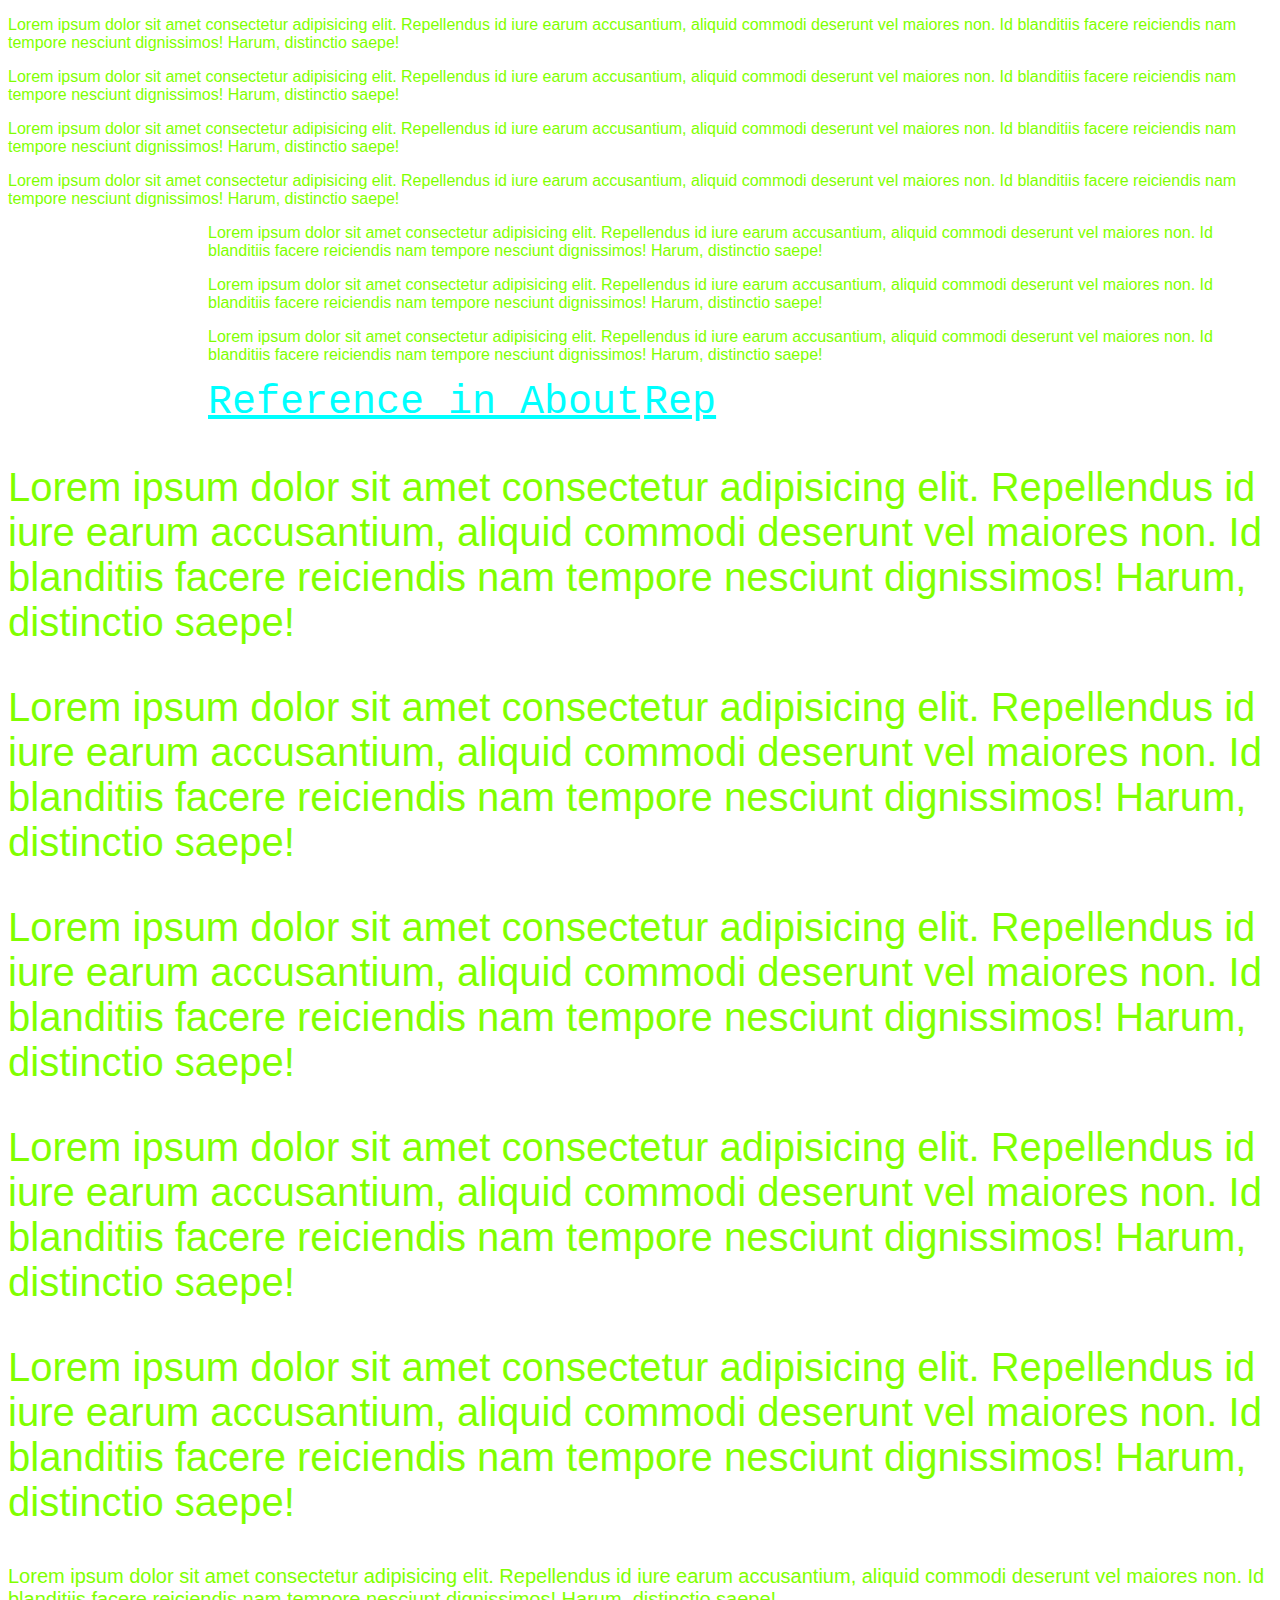
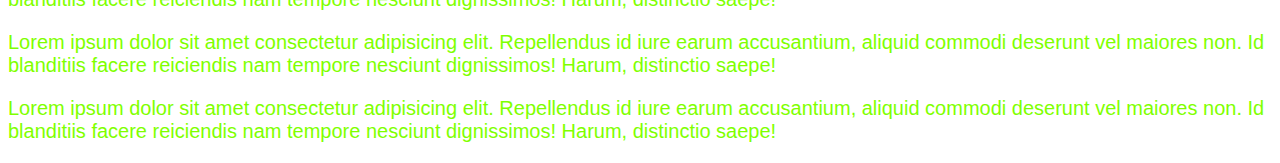
==== index.html @ cba70fb9 "drop button and script" ====
<!DOCTYPE html>
<html lang="en">
<head>
    <meta charset="UTF-8">
    <meta name="viewport" content="width=device-width, initial-scale=1.0">
    <link rel="stylesheet" href="/style/style.css">
    <title>Автопарковка</title>
</head>
<body>
    <header>
        <p>Lorem ipsum dolor sit amet consectetur adipisicing elit. Repellendus id iure earum accusantium, aliquid commodi deserunt vel maiores non. Id blanditiis facere reiciendis nam tempore nesciunt dignissimos! Harum, distinctio saepe!</p>
        <p>Lorem ipsum dolor sit amet consectetur adipisicing elit. Repellendus id iure earum accusantium, aliquid commodi deserunt vel maiores non. Id blanditiis facere reiciendis nam tempore nesciunt dignissimos! Harum, distinctio saepe!</p>
        <p>Lorem ipsum dolor sit amet consectetur adipisicing elit. Repellendus id iure earum accusantium, aliquid commodi deserunt vel maiores non. Id blanditiis facere reiciendis nam tempore nesciunt dignissimos! Harum, distinctio saepe!</p>
        <p>Lorem ipsum dolor sit amet consectetur adipisicing elit. Repellendus id iure earum accusantium, aliquid commodi deserunt vel maiores non. Id blanditiis facere reiciendis nam tempore nesciunt dignissimos! Harum, distinctio saepe!</p>
    </header>
    <nav>
        <p>Lorem ipsum dolor sit amet consectetur adipisicing elit. Repellendus id iure earum accusantium, aliquid commodi deserunt vel maiores non. Id blanditiis facere reiciendis nam tempore nesciunt dignissimos! Harum, distinctio saepe!</p>
        <p>Lorem ipsum dolor sit amet consectetur adipisicing elit. Repellendus id iure earum accusantium, aliquid commodi deserunt vel maiores non. Id blanditiis facere reiciendis nam tempore nesciunt dignissimos! Harum, distinctio saepe!</p>
        <div>
            <p>Lorem ipsum dolor sit amet consectetur adipisicing elit. Repellendus id iure earum accusantium, aliquid commodi deserunt vel maiores non. Id blanditiis facere reiciendis nam tempore nesciunt dignissimos! Harum, distinctio saepe!</p>
        </div>
    </nav>
    <nav>
        <a class="a" href="./aboout.html">Reference in About</a>
        <a class="a" href="https://github.com/517ANT38/gittest">Rep</a>
    </nav>
    <main>
        <p>Lorem ipsum dolor sit amet consectetur adipisicing elit. Repellendus id iure earum accusantium, aliquid commodi deserunt vel maiores non. Id blanditiis facere reiciendis nam tempore nesciunt dignissimos! Harum, distinctio saepe!</p>
        <div>
            <p>Lorem ipsum dolor sit amet consectetur adipisicing elit. Repellendus id iure earum accusantium, aliquid commodi deserunt vel maiores non. Id blanditiis facere reiciendis nam tempore nesciunt dignissimos! Harum, distinctio saepe!</p>
            <p>Lorem ipsum dolor sit amet consectetur adipisicing elit. Repellendus id iure earum accusantium, aliquid commodi deserunt vel maiores non. Id blanditiis facere reiciendis nam tempore nesciunt dignissimos! Harum, distinctio saepe!</p>
        </div>
        <div>
            <p>Lorem ipsum dolor sit amet consectetur adipisicing elit. Repellendus id iure earum accusantium, aliquid commodi deserunt vel maiores non. Id blanditiis facere reiciendis nam tempore nesciunt dignissimos! Harum, distinctio saepe!</p>
            <p>Lorem ipsum dolor sit amet consectetur adipisicing elit. Repellendus id iure earum accusantium, aliquid commodi deserunt vel maiores non. Id blanditiis facere reiciendis nam tempore nesciunt dignissimos! Harum, distinctio saepe!</p>
        </div>
    </main>
    <footer class="f">
        <p>Lorem ipsum dolor sit amet consectetur adipisicing elit. Repellendus id iure earum accusantium, aliquid commodi deserunt vel maiores non. Id blanditiis facere reiciendis nam tempore nesciunt dignissimos! Harum, distinctio saepe!</p>
        <div>
            <p>Lorem ipsum dolor sit amet consectetur adipisicing elit. Repellendus id iure earum accusantium, aliquid commodi deserunt vel maiores non. Id blanditiis facere reiciendis nam tempore nesciunt dignissimos! Harum, distinctio saepe!</p>
            <p>Lorem ipsum dolor sit amet consectetur adipisicing elit. Repellendus id iure earum accusantium, aliquid commodi deserunt vel maiores non. Id blanditiis facere reiciendis nam tempore nesciunt dignissimos! Harum, distinctio saepe!</p>
        </div>
    </footer>
   
</body>
</html>
---- style/style.css ----
header{
    color: blue;
    font-family: 'Segoe UI', Tahoma, Geneva, Verdana, sans-serif;
}
main{
    font-size: 40px;
}
nav{
    margin-left: 200px;
}
.f{
    color: aquamarine;
    font-size: 20px;
    font-weight: 300;
    font-family: 'Franklin Gothic Medium', 'Arial Narrow', Arial, sans-serif;
}
h1{
    font-size: 70px;
    color: blueviolet;
}
.a{
    font-size: 40px;
    font-family: 'Courier New', Courier, monospace;
    color: aqua;
}
p{
    font: 1em sans-serif;
    color: chartreuse;
}
.h{
    color: aqua;
    font-size: 40px;
}
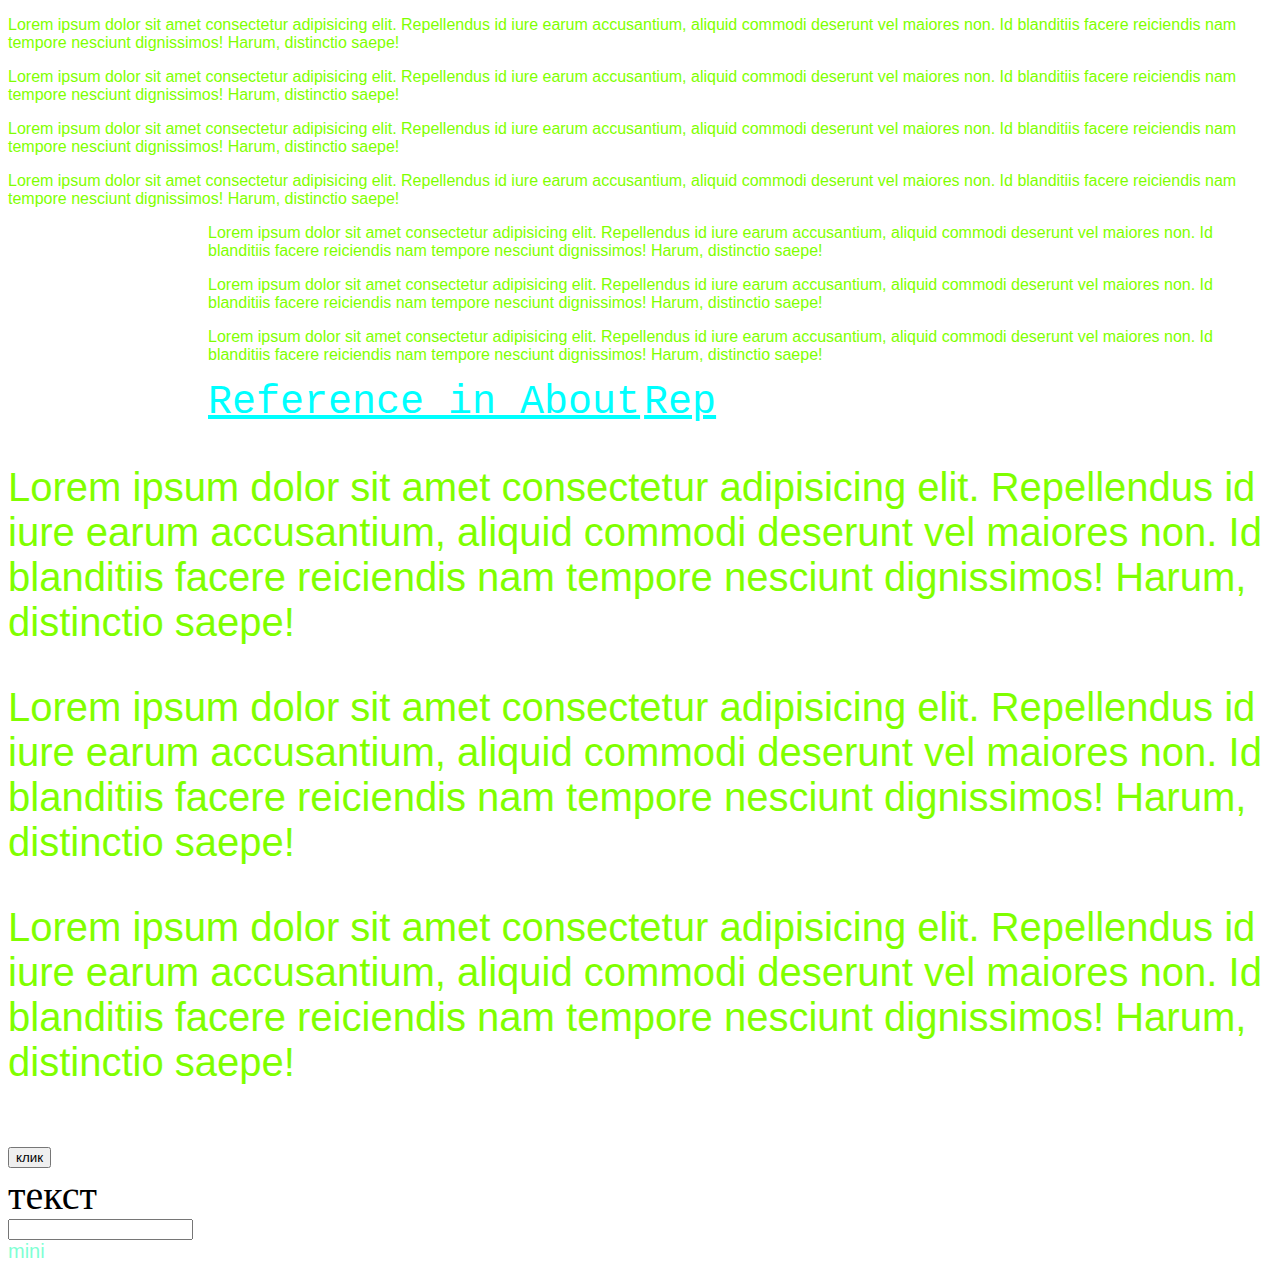
==== commit faee8977: "Merge remote-tracking branch 'origin/notbutton' into login" ====
--- a/index.html
+++ b/index.html
@@ -30,18 +30,19 @@
             <p>Lorem ipsum dolor sit amet consectetur adipisicing elit. Repellendus id iure earum accusantium, aliquid commodi deserunt vel maiores non. Id blanditiis facere reiciendis nam tempore nesciunt dignissimos! Harum, distinctio saepe!</p>
             <p>Lorem ipsum dolor sit amet consectetur adipisicing elit. Repellendus id iure earum accusantium, aliquid commodi deserunt vel maiores non. Id blanditiis facere reiciendis nam tempore nesciunt dignissimos! Harum, distinctio saepe!</p>
         </div>
-        <div>
-            <p>Lorem ipsum dolor sit amet consectetur adipisicing elit. Repellendus id iure earum accusantium, aliquid commodi deserunt vel maiores non. Id blanditiis facere reiciendis nam tempore nesciunt dignissimos! Harum, distinctio saepe!</p>
-            <p>Lorem ipsum dolor sit amet consectetur adipisicing elit. Repellendus id iure earum accusantium, aliquid commodi deserunt vel maiores non. Id blanditiis facere reiciendis nam tempore nesciunt dignissimos! Harum, distinctio saepe!</p>
+        <button id="b" >
+            клик
+        </button>
+        <div id="id">
+            текст
         </div>
     </main>
+    <form action="" method="post">
+        <input type="text">
+    </form>
     <footer class="f">
-        <p>Lorem ipsum dolor sit amet consectetur adipisicing elit. Repellendus id iure earum accusantium, aliquid commodi deserunt vel maiores non. Id blanditiis facere reiciendis nam tempore nesciunt dignissimos! Harum, distinctio saepe!</p>
-        <div>
-            <p>Lorem ipsum dolor sit amet consectetur adipisicing elit. Repellendus id iure earum accusantium, aliquid commodi deserunt vel maiores non. Id blanditiis facere reiciendis nam tempore nesciunt dignissimos! Harum, distinctio saepe!</p>
-            <p>Lorem ipsum dolor sit amet consectetur adipisicing elit. Repellendus id iure earum accusantium, aliquid commodi deserunt vel maiores non. Id blanditiis facere reiciendis nam tempore nesciunt dignissimos! Harum, distinctio saepe!</p>
-        </div>
+        mini
     </footer>
-   
+    <script src="/scripts/main.js"></script>
 </body>
 </html>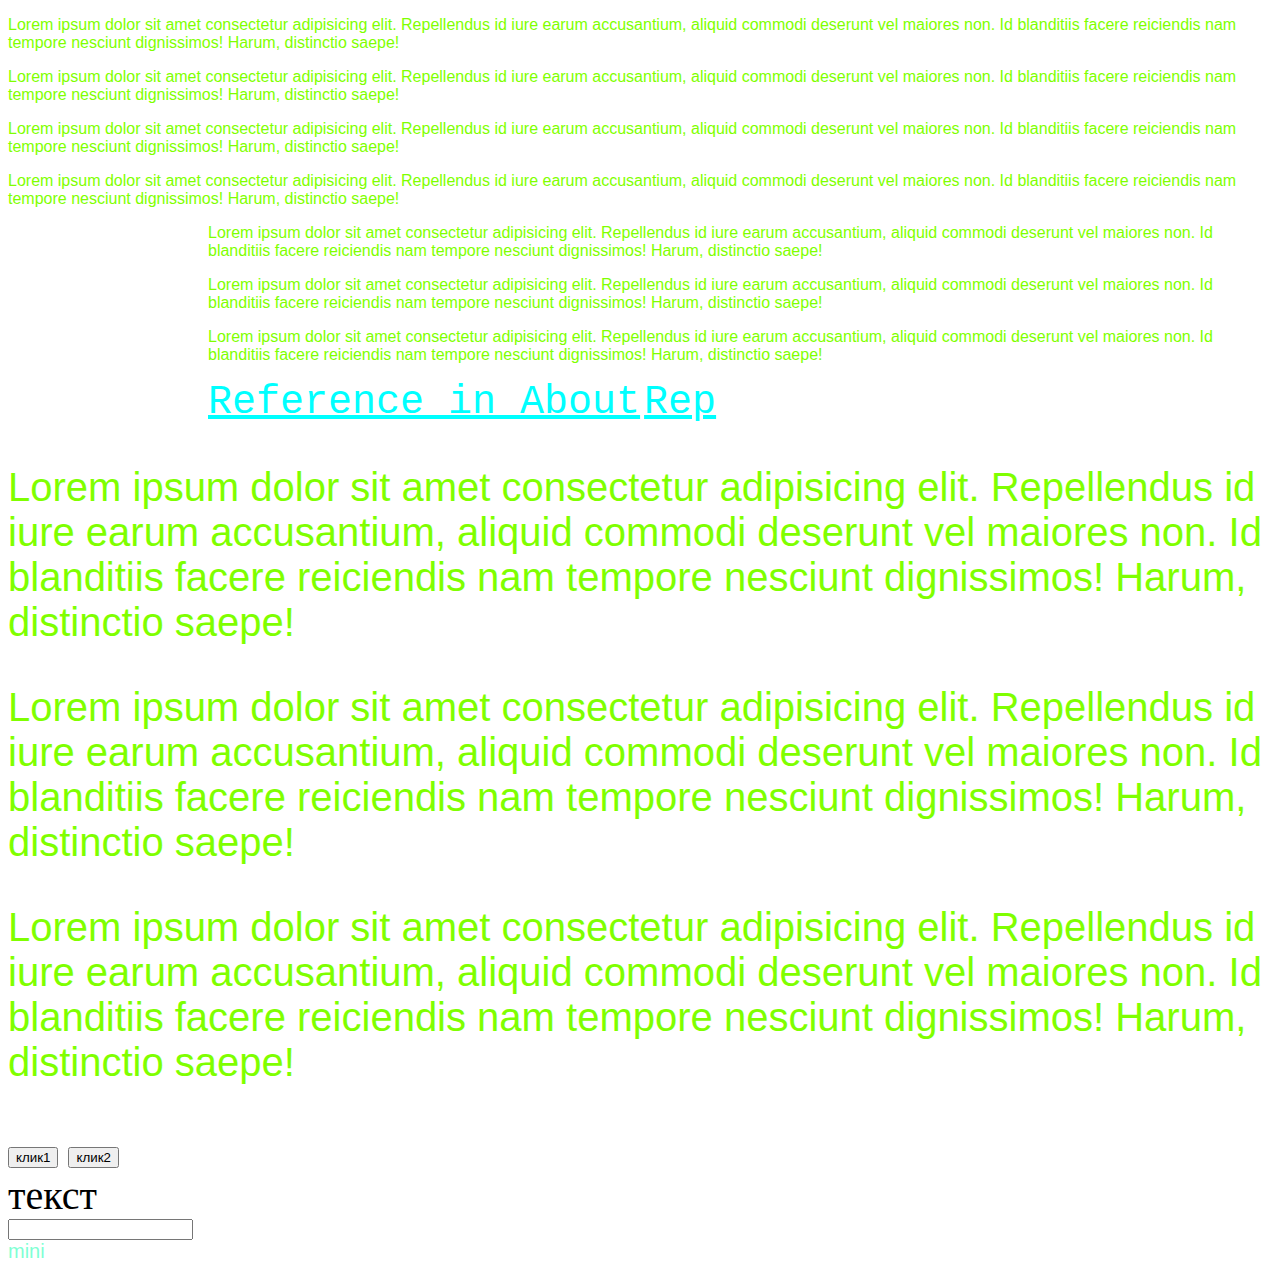
==== commit a0e4ed19: "add button" ====
--- a/index.html
+++ b/index.html
@@ -31,7 +31,10 @@
             <p>Lorem ipsum dolor sit amet consectetur adipisicing elit. Repellendus id iure earum accusantium, aliquid commodi deserunt vel maiores non. Id blanditiis facere reiciendis nam tempore nesciunt dignissimos! Harum, distinctio saepe!</p>
         </div>
         <button id="b" >
-            клик
+            клик1
+        </button>
+        <button id="b" >
+            клик2
         </button>
         <div id="id">
             текст
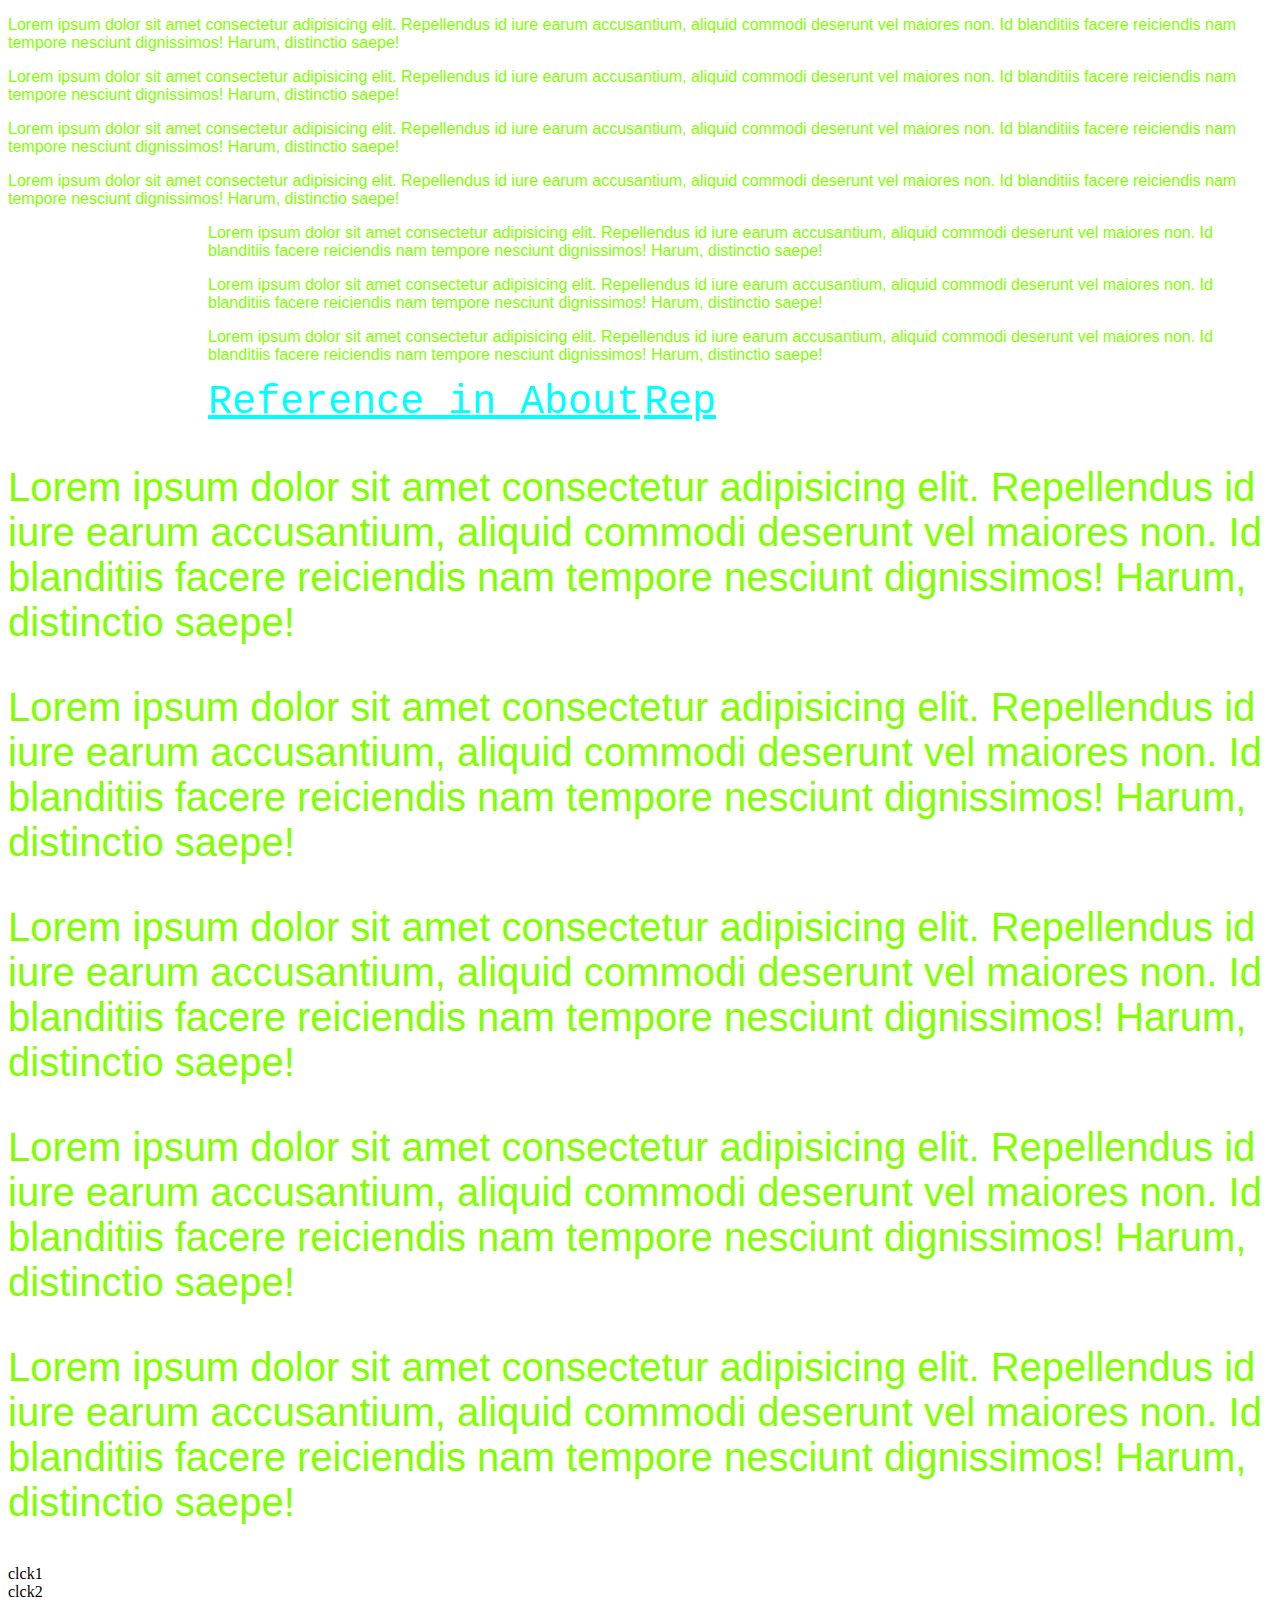
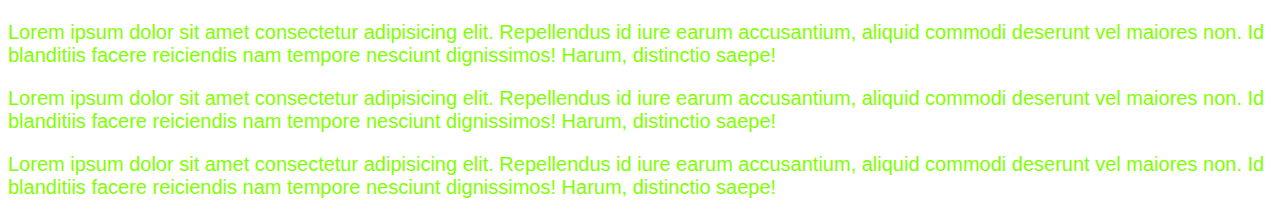
==== commit a41b022d: "add div clck" ====
--- a/index.html
+++ b/index.html
@@ -30,22 +30,24 @@
             <p>Lorem ipsum dolor sit amet consectetur adipisicing elit. Repellendus id iure earum accusantium, aliquid commodi deserunt vel maiores non. Id blanditiis facere reiciendis nam tempore nesciunt dignissimos! Harum, distinctio saepe!</p>
             <p>Lorem ipsum dolor sit amet consectetur adipisicing elit. Repellendus id iure earum accusantium, aliquid commodi deserunt vel maiores non. Id blanditiis facere reiciendis nam tempore nesciunt dignissimos! Harum, distinctio saepe!</p>
         </div>
-        <button id="b" >
-            клик1
-        </button>
-        <button id="b" >
-            клик2
-        </button>
-        <div id="id">
-            текст
+        <div>
+            <p>Lorem ipsum dolor sit amet consectetur adipisicing elit. Repellendus id iure earum accusantium, aliquid commodi deserunt vel maiores non. Id blanditiis facere reiciendis nam tempore nesciunt dignissimos! Harum, distinctio saepe!</p>
+            <p>Lorem ipsum dolor sit amet consectetur adipisicing elit. Repellendus id iure earum accusantium, aliquid commodi deserunt vel maiores non. Id blanditiis facere reiciendis nam tempore nesciunt dignissimos! Harum, distinctio saepe!</p>
         </div>
     </main>
-    <form action="" method="post">
-        <input type="text">
-    </form>
+    <div class="button" id="id">
+        clck1
+    </div>
+    <div class="button" id="id">
+        clck2
+    </div>
     <footer class="f">
-        mini
+        <p>Lorem ipsum dolor sit amet consectetur adipisicing elit. Repellendus id iure earum accusantium, aliquid commodi deserunt vel maiores non. Id blanditiis facere reiciendis nam tempore nesciunt dignissimos! Harum, distinctio saepe!</p>
+        <div>
+            <p>Lorem ipsum dolor sit amet consectetur adipisicing elit. Repellendus id iure earum accusantium, aliquid commodi deserunt vel maiores non. Id blanditiis facere reiciendis nam tempore nesciunt dignissimos! Harum, distinctio saepe!</p>
+            <p>Lorem ipsum dolor sit amet consectetur adipisicing elit. Repellendus id iure earum accusantium, aliquid commodi deserunt vel maiores non. Id blanditiis facere reiciendis nam tempore nesciunt dignissimos! Harum, distinctio saepe!</p>
+        </div>
     </footer>
-    <script src="/scripts/main.js"></script>
+   
 </body>
 </html>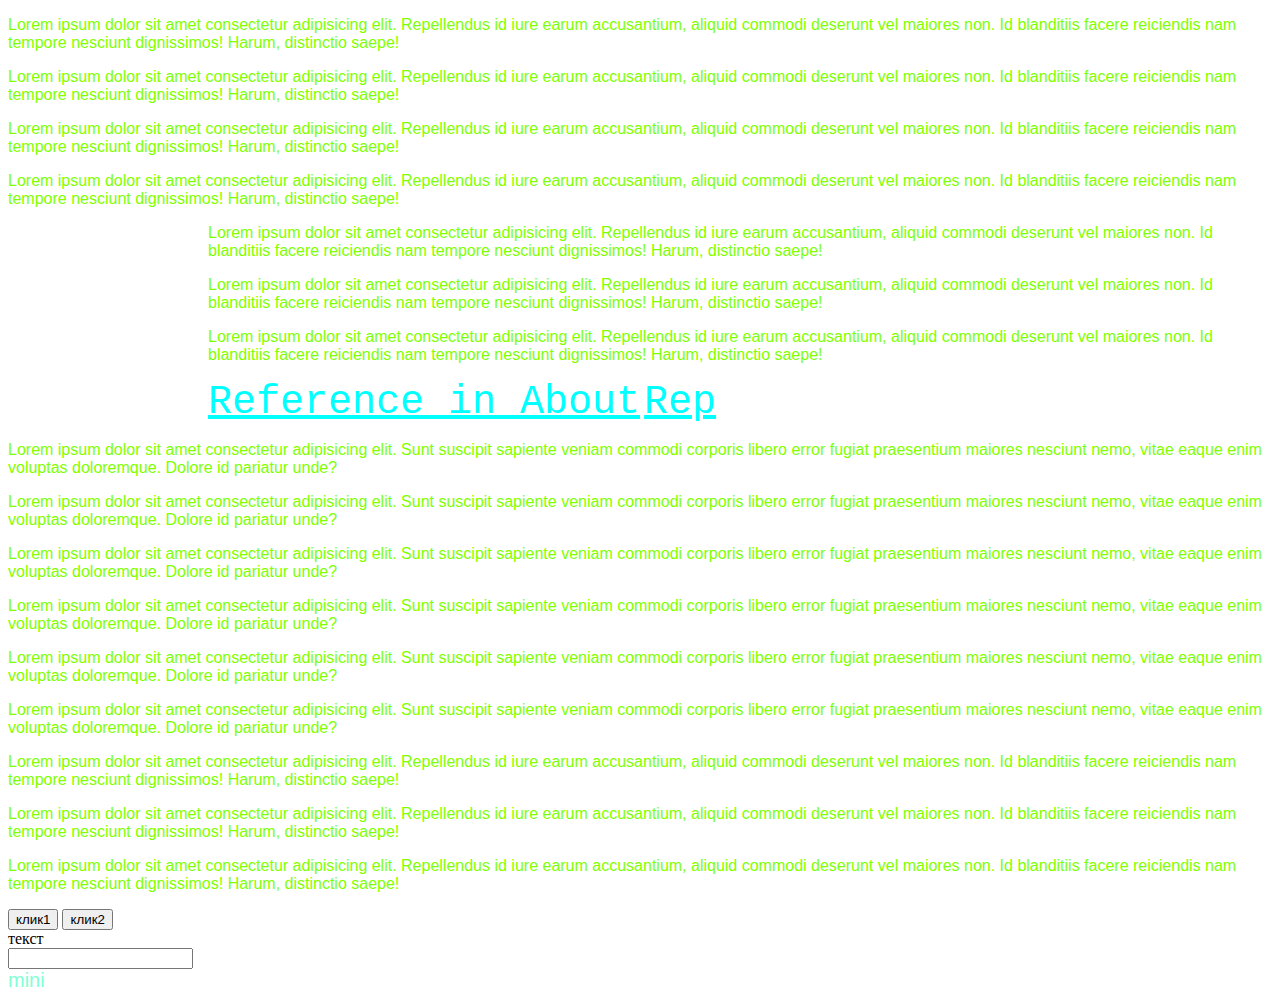
==== commit 87a594a5: "merge norm" ====
--- a/index.html
+++ b/index.html
@@ -3,7 +3,7 @@
 <head>
     <meta charset="UTF-8">
     <meta name="viewport" content="width=device-width, initial-scale=1.0">
-    <link rel="stylesheet" href="/style/style.css">
+    <link rel="stylesheet" href="./style/style.css">
     <title>Автопарковка</title>
 </head>
 <body>
@@ -24,30 +24,38 @@
         <a class="a" href="./aboout.html">Reference in About</a>
         <a class="a" href="https://github.com/517ANT38/gittest">Rep</a>
     </nav>
-    <main>
+    <section>
+        <p>Lorem ipsum dolor sit amet consectetur adipisicing elit. Sunt suscipit sapiente veniam commodi corporis libero error fugiat praesentium maiores nesciunt nemo, vitae eaque enim voluptas doloremque. Dolore id pariatur unde?</p>
+        <p>Lorem ipsum dolor sit amet consectetur adipisicing elit. Sunt suscipit sapiente veniam commodi corporis libero error fugiat praesentium maiores nesciunt nemo, vitae eaque enim voluptas doloremque. Dolore id pariatur unde?</p>
+        <p>Lorem ipsum dolor sit amet consectetur adipisicing elit. Sunt suscipit sapiente veniam commodi corporis libero error fugiat praesentium maiores nesciunt nemo, vitae eaque enim voluptas doloremque. Dolore id pariatur unde?</p>
+    </section>
+    <section>
+        <p>Lorem ipsum dolor sit amet consectetur adipisicing elit. Sunt suscipit sapiente veniam commodi corporis libero error fugiat praesentium maiores nesciunt nemo, vitae eaque enim voluptas doloremque. Dolore id pariatur unde?</p>
+        <p>Lorem ipsum dolor sit amet consectetur adipisicing elit. Sunt suscipit sapiente veniam commodi corporis libero error fugiat praesentium maiores nesciunt nemo, vitae eaque enim voluptas doloremque. Dolore id pariatur unde?</p>
+        <p>Lorem ipsum dolor sit amet consectetur adipisicing elit. Sunt suscipit sapiente veniam commodi corporis libero error fugiat praesentium maiores nesciunt nemo, vitae eaque enim voluptas doloremque. Dolore id pariatur unde?</p>
+    </section>
+    <section>
         <p>Lorem ipsum dolor sit amet consectetur adipisicing elit. Repellendus id iure earum accusantium, aliquid commodi deserunt vel maiores non. Id blanditiis facere reiciendis nam tempore nesciunt dignissimos! Harum, distinctio saepe!</p>
         <div>
             <p>Lorem ipsum dolor sit amet consectetur adipisicing elit. Repellendus id iure earum accusantium, aliquid commodi deserunt vel maiores non. Id blanditiis facere reiciendis nam tempore nesciunt dignissimos! Harum, distinctio saepe!</p>
             <p>Lorem ipsum dolor sit amet consectetur adipisicing elit. Repellendus id iure earum accusantium, aliquid commodi deserunt vel maiores non. Id blanditiis facere reiciendis nam tempore nesciunt dignissimos! Harum, distinctio saepe!</p>
         </div>
-        <div>
-            <p>Lorem ipsum dolor sit amet consectetur adipisicing elit. Repellendus id iure earum accusantium, aliquid commodi deserunt vel maiores non. Id blanditiis facere reiciendis nam tempore nesciunt dignissimos! Harum, distinctio saepe!</p>
-            <p>Lorem ipsum dolor sit amet consectetur adipisicing elit. Repellendus id iure earum accusantium, aliquid commodi deserunt vel maiores non. Id blanditiis facere reiciendis nam tempore nesciunt dignissimos! Harum, distinctio saepe!</p>
+        <button id="b" >
+            клик1
+        </button>
+        <button id="b" >
+            клик2
+        </button>
+        <div id="id">
+            текст
         </div>
-    </main>
-    <div class="button" id="id">
-        clck1
-    </div>
-    <div class="button" id="id">
-        clck2
-    </div>
+    </section>
+    <form action="" method="post">
+        <input type="text">
+    </form>
     <footer class="f">
-        <p>Lorem ipsum dolor sit amet consectetur adipisicing elit. Repellendus id iure earum accusantium, aliquid commodi deserunt vel maiores non. Id blanditiis facere reiciendis nam tempore nesciunt dignissimos! Harum, distinctio saepe!</p>
-        <div>
-            <p>Lorem ipsum dolor sit amet consectetur adipisicing elit. Repellendus id iure earum accusantium, aliquid commodi deserunt vel maiores non. Id blanditiis facere reiciendis nam tempore nesciunt dignissimos! Harum, distinctio saepe!</p>
-            <p>Lorem ipsum dolor sit amet consectetur adipisicing elit. Repellendus id iure earum accusantium, aliquid commodi deserunt vel maiores non. Id blanditiis facere reiciendis nam tempore nesciunt dignissimos! Harum, distinctio saepe!</p>
-        </div>
+        mini
     </footer>
-   
+    <script src="/scripts/main.js"></script>
 </body>
 </html>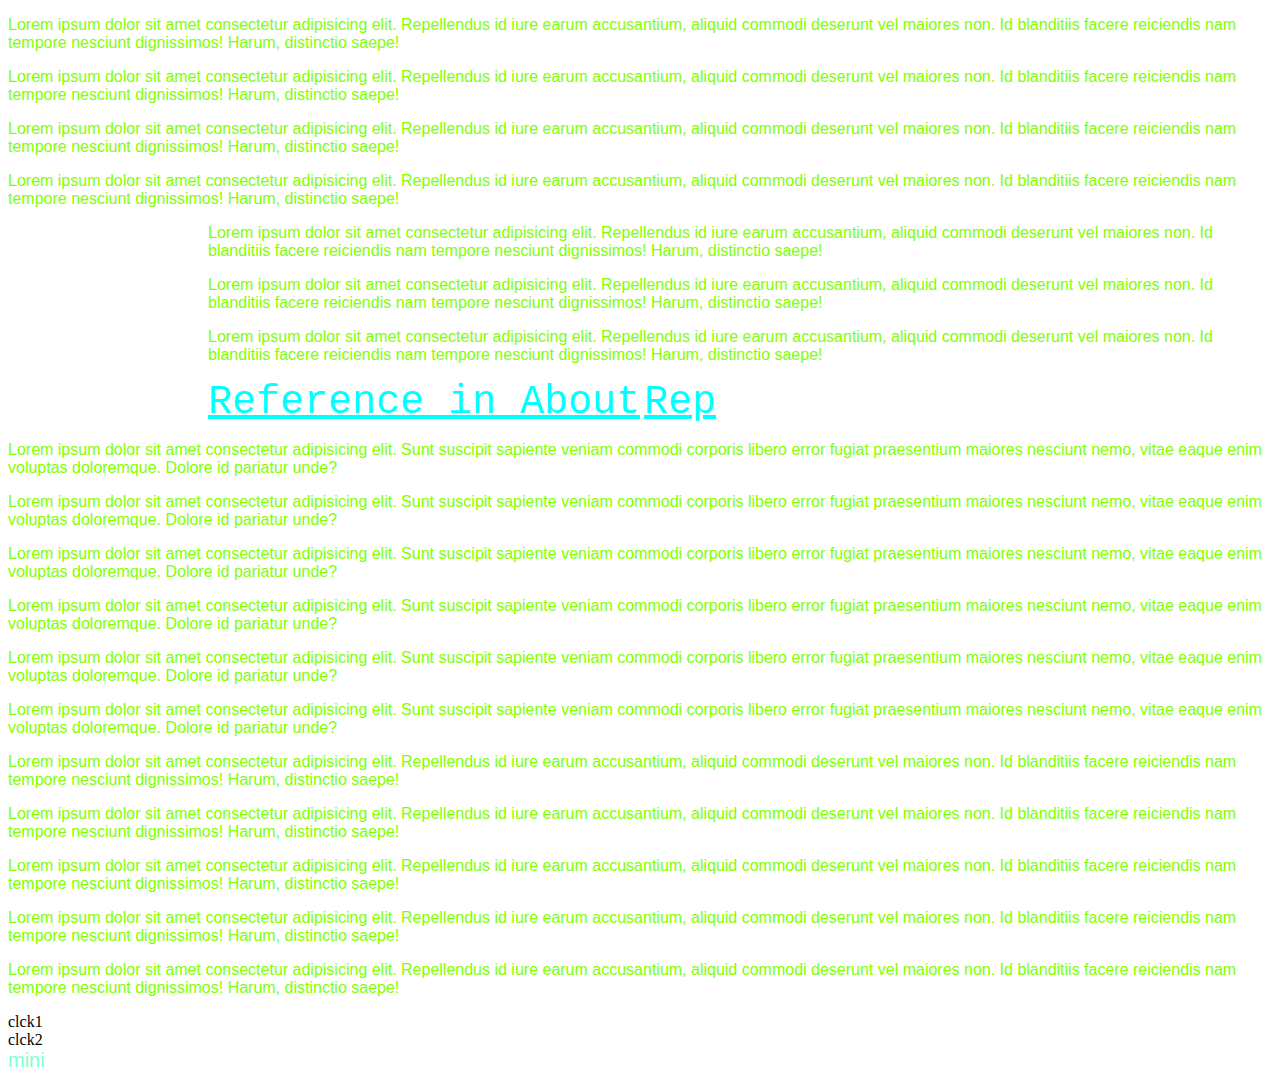
==== commit ed943065: "Merge branch 'notbutton' into develop" ====
--- a/index.html
+++ b/index.html
@@ -40,22 +40,20 @@
             <p>Lorem ipsum dolor sit amet consectetur adipisicing elit. Repellendus id iure earum accusantium, aliquid commodi deserunt vel maiores non. Id blanditiis facere reiciendis nam tempore nesciunt dignissimos! Harum, distinctio saepe!</p>
             <p>Lorem ipsum dolor sit amet consectetur adipisicing elit. Repellendus id iure earum accusantium, aliquid commodi deserunt vel maiores non. Id blanditiis facere reiciendis nam tempore nesciunt dignissimos! Harum, distinctio saepe!</p>
         </div>
-        <button id="b" >
-            клик1
-        </button>
-        <button id="b" >
-            клик2
-        </button>
-        <div id="id">
-            текст
+        <div>
+            <p>Lorem ipsum dolor sit amet consectetur adipisicing elit. Repellendus id iure earum accusantium, aliquid commodi deserunt vel maiores non. Id blanditiis facere reiciendis nam tempore nesciunt dignissimos! Harum, distinctio saepe!</p>
+            <p>Lorem ipsum dolor sit amet consectetur adipisicing elit. Repellendus id iure earum accusantium, aliquid commodi deserunt vel maiores non. Id blanditiis facere reiciendis nam tempore nesciunt dignissimos! Harum, distinctio saepe!</p>
         </div>
-    </section>
-    <form action="" method="post">
-        <input type="text">
-    </form>
+    </main>
+    <div class="button" id="id">
+        clck1
+    </div>
+    <div class="button" id="id">
+        clck2
+    </div>
     <footer class="f">
         mini
     </footer>
-    <script src="/scripts/main.js"></script>
+   
 </body>
 </html>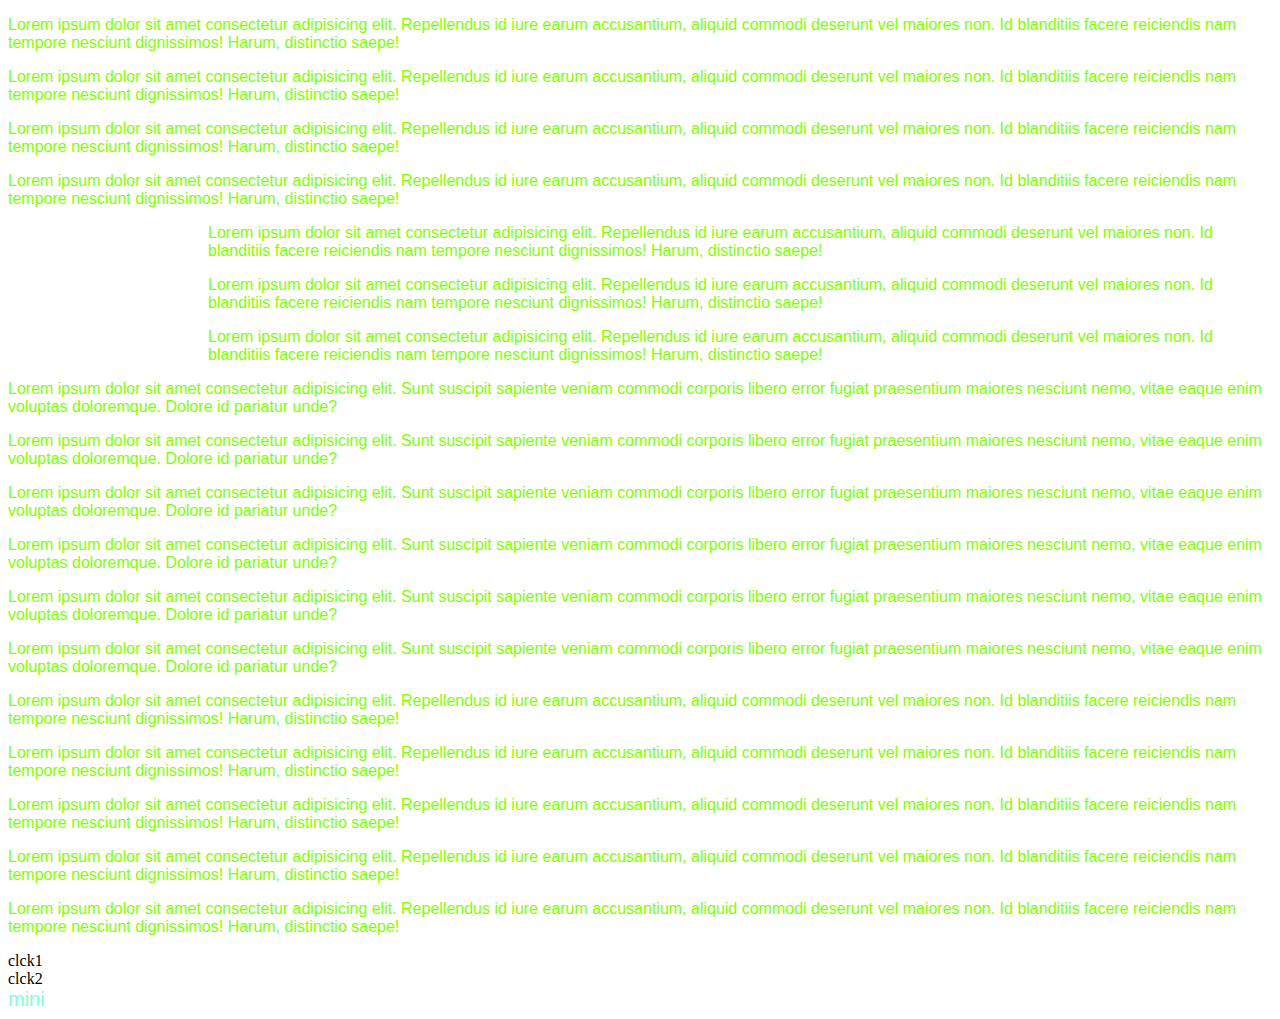
==== commit 8efcee06: "change header" ====
--- a/index.html
+++ b/index.html
@@ -12,18 +12,16 @@
         <p>Lorem ipsum dolor sit amet consectetur adipisicing elit. Repellendus id iure earum accusantium, aliquid commodi deserunt vel maiores non. Id blanditiis facere reiciendis nam tempore nesciunt dignissimos! Harum, distinctio saepe!</p>
         <p>Lorem ipsum dolor sit amet consectetur adipisicing elit. Repellendus id iure earum accusantium, aliquid commodi deserunt vel maiores non. Id blanditiis facere reiciendis nam tempore nesciunt dignissimos! Harum, distinctio saepe!</p>
         <p>Lorem ipsum dolor sit amet consectetur adipisicing elit. Repellendus id iure earum accusantium, aliquid commodi deserunt vel maiores non. Id blanditiis facere reiciendis nam tempore nesciunt dignissimos! Harum, distinctio saepe!</p>
+    
+        <nav>
+            <p>Lorem ipsum dolor sit amet consectetur adipisicing elit. Repellendus id iure earum accusantium, aliquid commodi deserunt vel maiores non. Id blanditiis facere reiciendis nam tempore nesciunt dignissimos! Harum, distinctio saepe!</p>
+            <p>Lorem ipsum dolor sit amet consectetur adipisicing elit. Repellendus id iure earum accusantium, aliquid commodi deserunt vel maiores non. Id blanditiis facere reiciendis nam tempore nesciunt dignissimos! Harum, distinctio saepe!</p>
+            <div>
+                <p>Lorem ipsum dolor sit amet consectetur adipisicing elit. Repellendus id iure earum accusantium, aliquid commodi deserunt vel maiores non. Id blanditiis facere reiciendis nam tempore nesciunt dignissimos! Harum, distinctio saepe!</p>
+            </div>
+        </nav>
     </header>
-    <nav>
-        <p>Lorem ipsum dolor sit amet consectetur adipisicing elit. Repellendus id iure earum accusantium, aliquid commodi deserunt vel maiores non. Id blanditiis facere reiciendis nam tempore nesciunt dignissimos! Harum, distinctio saepe!</p>
-        <p>Lorem ipsum dolor sit amet consectetur adipisicing elit. Repellendus id iure earum accusantium, aliquid commodi deserunt vel maiores non. Id blanditiis facere reiciendis nam tempore nesciunt dignissimos! Harum, distinctio saepe!</p>
-        <div>
-            <p>Lorem ipsum dolor sit amet consectetur adipisicing elit. Repellendus id iure earum accusantium, aliquid commodi deserunt vel maiores non. Id blanditiis facere reiciendis nam tempore nesciunt dignissimos! Harum, distinctio saepe!</p>
-        </div>
-    </nav>
-    <nav>
-        <a class="a" href="./aboout.html">Reference in About</a>
-        <a class="a" href="https://github.com/517ANT38/gittest">Rep</a>
-    </nav>
+   
     <section>
         <p>Lorem ipsum dolor sit amet consectetur adipisicing elit. Sunt suscipit sapiente veniam commodi corporis libero error fugiat praesentium maiores nesciunt nemo, vitae eaque enim voluptas doloremque. Dolore id pariatur unde?</p>
         <p>Lorem ipsum dolor sit amet consectetur adipisicing elit. Sunt suscipit sapiente veniam commodi corporis libero error fugiat praesentium maiores nesciunt nemo, vitae eaque enim voluptas doloremque. Dolore id pariatur unde?</p>
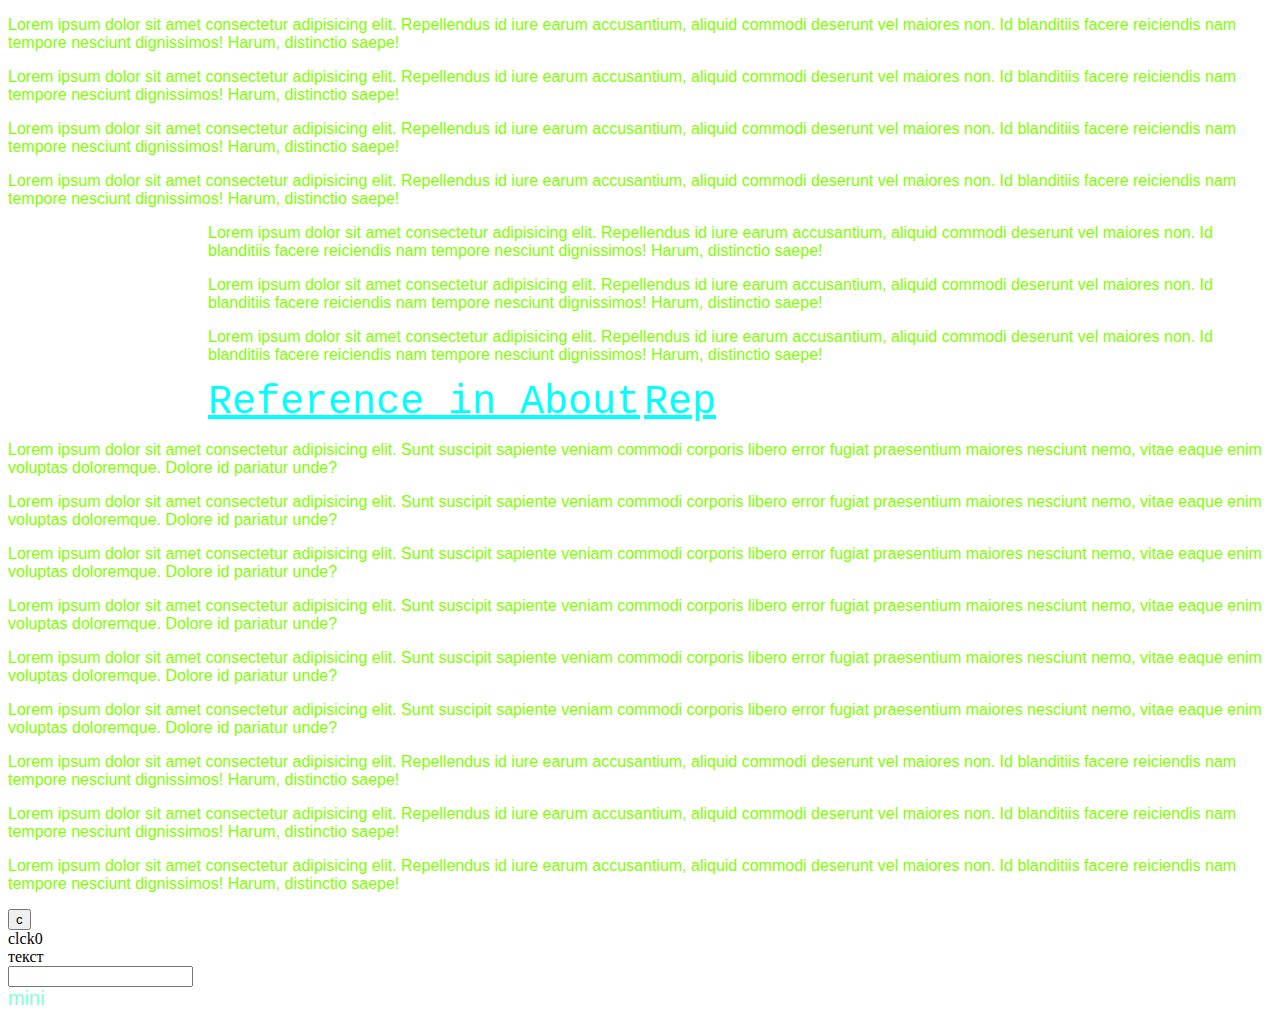
==== commit 00862209: "chnage butt" ====
--- a/index.html
+++ b/index.html
@@ -12,16 +12,18 @@
         <p>Lorem ipsum dolor sit amet consectetur adipisicing elit. Repellendus id iure earum accusantium, aliquid commodi deserunt vel maiores non. Id blanditiis facere reiciendis nam tempore nesciunt dignissimos! Harum, distinctio saepe!</p>
         <p>Lorem ipsum dolor sit amet consectetur adipisicing elit. Repellendus id iure earum accusantium, aliquid commodi deserunt vel maiores non. Id blanditiis facere reiciendis nam tempore nesciunt dignissimos! Harum, distinctio saepe!</p>
         <p>Lorem ipsum dolor sit amet consectetur adipisicing elit. Repellendus id iure earum accusantium, aliquid commodi deserunt vel maiores non. Id blanditiis facere reiciendis nam tempore nesciunt dignissimos! Harum, distinctio saepe!</p>
-    
-        <nav>
+    </header>
+    <nav>
+        <p>Lorem ipsum dolor sit amet consectetur adipisicing elit. Repellendus id iure earum accusantium, aliquid commodi deserunt vel maiores non. Id blanditiis facere reiciendis nam tempore nesciunt dignissimos! Harum, distinctio saepe!</p>
+        <p>Lorem ipsum dolor sit amet consectetur adipisicing elit. Repellendus id iure earum accusantium, aliquid commodi deserunt vel maiores non. Id blanditiis facere reiciendis nam tempore nesciunt dignissimos! Harum, distinctio saepe!</p>
+        <div>
             <p>Lorem ipsum dolor sit amet consectetur adipisicing elit. Repellendus id iure earum accusantium, aliquid commodi deserunt vel maiores non. Id blanditiis facere reiciendis nam tempore nesciunt dignissimos! Harum, distinctio saepe!</p>
-            <p>Lorem ipsum dolor sit amet consectetur adipisicing elit. Repellendus id iure earum accusantium, aliquid commodi deserunt vel maiores non. Id blanditiis facere reiciendis nam tempore nesciunt dignissimos! Harum, distinctio saepe!</p>
-            <div>
-                <p>Lorem ipsum dolor sit amet consectetur adipisicing elit. Repellendus id iure earum accusantium, aliquid commodi deserunt vel maiores non. Id blanditiis facere reiciendis nam tempore nesciunt dignissimos! Harum, distinctio saepe!</p>
-            </div>
-        </nav>
-    </header>
-   
+        </div>
+    </nav>
+    <nav>
+        <a class="a" href="./aboout.html">Reference in About</a>
+        <a class="a" href="https://github.com/517ANT38/gittest">Rep</a>
+    </nav>
     <section>
         <p>Lorem ipsum dolor sit amet consectetur adipisicing elit. Sunt suscipit sapiente veniam commodi corporis libero error fugiat praesentium maiores nesciunt nemo, vitae eaque enim voluptas doloremque. Dolore id pariatur unde?</p>
         <p>Lorem ipsum dolor sit amet consectetur adipisicing elit. Sunt suscipit sapiente veniam commodi corporis libero error fugiat praesentium maiores nesciunt nemo, vitae eaque enim voluptas doloremque. Dolore id pariatur unde?</p>
@@ -38,20 +40,22 @@
             <p>Lorem ipsum dolor sit amet consectetur adipisicing elit. Repellendus id iure earum accusantium, aliquid commodi deserunt vel maiores non. Id blanditiis facere reiciendis nam tempore nesciunt dignissimos! Harum, distinctio saepe!</p>
             <p>Lorem ipsum dolor sit amet consectetur adipisicing elit. Repellendus id iure earum accusantium, aliquid commodi deserunt vel maiores non. Id blanditiis facere reiciendis nam tempore nesciunt dignissimos! Harum, distinctio saepe!</p>
         </div>
-        <div>
-            <p>Lorem ipsum dolor sit amet consectetur adipisicing elit. Repellendus id iure earum accusantium, aliquid commodi deserunt vel maiores non. Id blanditiis facere reiciendis nam tempore nesciunt dignissimos! Harum, distinctio saepe!</p>
-            <p>Lorem ipsum dolor sit amet consectetur adipisicing elit. Repellendus id iure earum accusantium, aliquid commodi deserunt vel maiores non. Id blanditiis facere reiciendis nam tempore nesciunt dignissimos! Harum, distinctio saepe!</p>
+        <button id="b" >
+            c
+        </button>
+        <div id="b" >
+            clck0
         </div>
-    </main>
-    <div class="button" id="id">
-        clck1
-    </div>
-    <div class="button" id="id">
-        clck2
-    </div>
+        <div id="id">
+            текст
+        </div>
+    </section>
+    <form action="" method="post">
+        <input type="text">
+    </form>
     <footer class="f">
         mini
     </footer>
-   
+    <script src="/scripts/main.js"></script>
 </body>
 </html>